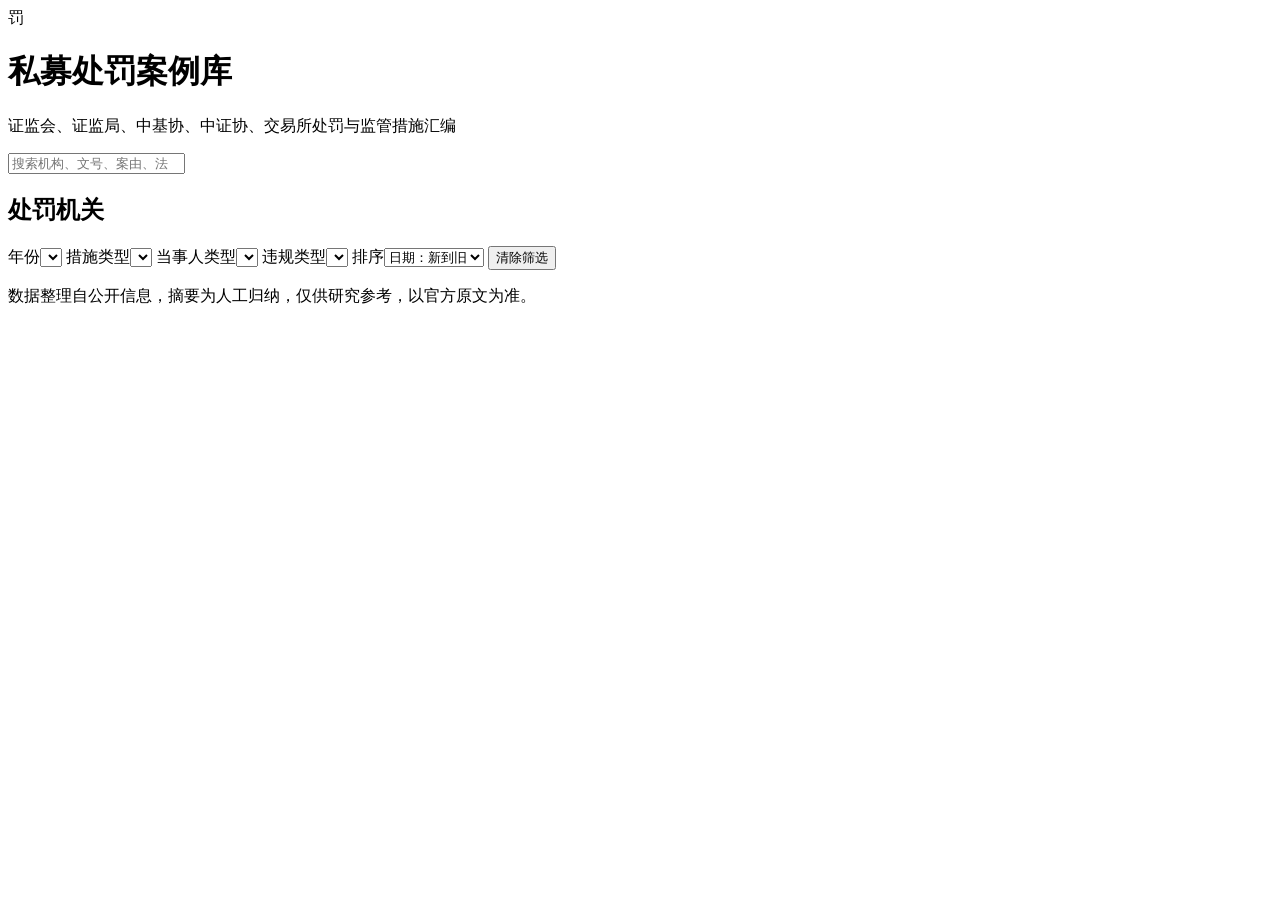
==== index.html @ 16855a4f "Add files via upload" ====
<!DOCTYPE html>
<html lang="zh-CN">
<head>
<meta charset="utf-8">
<meta name="viewport" content="width=device-width, initial-scale=1">
<title>私募处罚案例库</title>
<link rel="stylesheet" href="assets/style.css">
</head>
<body>
<header class="top">
  <div class="brand"><span class="seal">罚</span><div><h1>私募处罚案例库</h1><p>证监会、证监局、中基协、中证协、交易所处罚与监管措施汇编</p></div></div>
  <input id="q" type="search" placeholder="搜索机构、文号、案由、法条，多个词用空格分隔" aria-label="搜索">
</header>
<main class="wrap">
  <aside class="filters" aria-label="筛选">
    <div class="group"><h2>处罚机关</h2><div id="groups" class="chips"></div></div>
    <label>年份<select id="y"></select></label>
    <label>措施类型<select id="m"></select></label>
    <label>当事人类型<select id="r"></select></label>
    <label>违规类型<select id="v"></select></label>
    <label>排序<select id="sort">
      <option value="date-desc">日期：新到旧</option><option value="date-asc">日期：旧到新</option>
      <option value="fine-desc">罚款：高到低</option></select></label>
    <button id="reset" type="button">清除筛选</button>
  </aside>
  <section>
    <p id="stat" class="stat" aria-live="polite"></p>
    <div id="list"></div>
    <button id="more" type="button" hidden>显示更多</button>
  </section>
</main>
<footer>数据整理自公开信息，摘要为人工归纳，仅供研究参考，以官方原文为准。</footer>
<dialog id="dlg"><article id="detail"></article></dialog>
<script src="assets/app.js"></script>
</body>
</html>
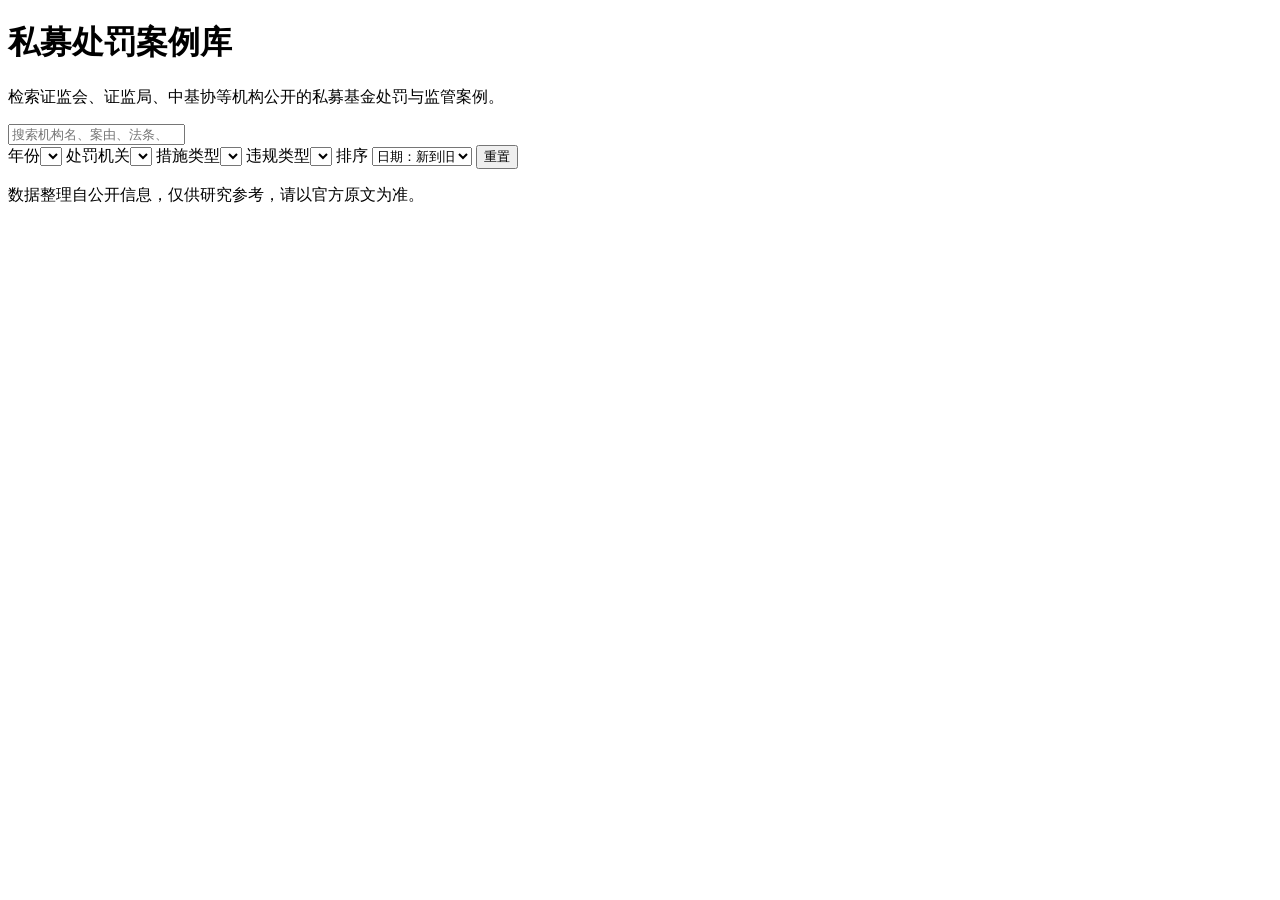
==== commit 4434f001: "Add files via upload" ====
--- a/index.html
+++ b/index.html
@@ -4,33 +4,56 @@
 <meta charset="utf-8">
 <meta name="viewport" content="width=device-width, initial-scale=1">
 <title>私募处罚案例库</title>
+<meta name="description" content="私募基金行政处罚、监管措施与自律处分案例检索">
 <link rel="stylesheet" href="assets/style.css">
 </head>
 <body>
 <header class="top">
-  <div class="brand"><span class="seal">罚</span><div><h1>私募处罚案例库</h1><p>证监会、证监局、中基协、中证协、交易所处罚与监管措施汇编</p></div></div>
-  <input id="q" type="search" placeholder="搜索机构、文号、案由、法条，多个词用空格分隔" aria-label="搜索">
+  <div class="wrap">
+    <h1>私募处罚案例库</h1>
+    <p class="lede">检索证监会、证监局、中基协等机构公开的私募基金处罚与监管案例。</p>
+    <div class="searchbar">
+      <input id="q" type="search" placeholder="搜索机构名、案由、法条、文号…" aria-label="搜索案例" autocomplete="off">
+    </div>
+  </div>
 </header>
+
 <main class="wrap">
-  <aside class="filters" aria-label="筛选">
-    <div class="group"><h2>处罚机关</h2><div id="groups" class="chips"></div></div>
-    <label>年份<select id="y"></select></label>
-    <label>措施类型<select id="m"></select></label>
-    <label>当事人类型<select id="r"></select></label>
-    <label>违规类型<select id="v"></select></label>
-    <label>排序<select id="sort">
-      <option value="date-desc">日期：新到旧</option><option value="date-asc">日期：旧到新</option>
-      <option value="fine-desc">罚款：高到低</option></select></label>
-    <button id="reset" type="button">清除筛选</button>
-  </aside>
-  <section>
-    <p id="stat" class="stat" aria-live="polite"></p>
-    <div id="list"></div>
-    <button id="more" type="button" hidden>显示更多</button>
+  <div id="sample-note" class="note" hidden>当前为示例数据（机构与案情均为虚构），请在 data/cases.json 中替换为真实案例。</div>
+
+  <section class="filters" aria-label="筛选">
+    <label>年份<select id="f-year"></select></label>
+    <label>处罚机关<select id="f-authority"></select></label>
+    <label>措施类型<select id="f-measure"></select></label>
+    <label>违规类型<select id="f-violation"></select></label>
+    <label>排序
+      <select id="f-sort">
+        <option value="date-desc">日期：新到旧</option>
+        <option value="date-asc">日期：旧到新</option>
+        <option value="fine-desc">罚款：高到低</option>
+      </select>
+    </label>
+    <button id="reset" type="button">重置</button>
   </section>
+
+  <p id="stats" class="stats" aria-live="polite"></p>
+  <ol id="list" class="list"></ol>
+  <p id="empty" class="empty" hidden>没有符合条件的案例。试试减少筛选条件，或换个关键词。</p>
 </main>
-<footer>数据整理自公开信息，摘要为人工归纳，仅供研究参考，以官方原文为准。</footer>
-<dialog id="dlg"><article id="detail"></article></dialog>
+
+<dialog id="detail" aria-labelledby="d-title">
+  <article>
+    <button class="close" id="d-close" type="button" aria-label="关闭">×</button>
+    <p class="meta" id="d-meta"></p>
+    <h2 id="d-title"></h2>
+    <dl id="d-body"></dl>
+    <p><a id="d-src" target="_blank" rel="noopener noreferrer">查看官方原文</a></p>
+  </article>
+</dialog>
+
+<footer class="wrap foot">
+  数据整理自公开信息，仅供研究参考，请以官方原文为准。
+</footer>
 <script src="assets/app.js"></script>
 </body>
 </html>
